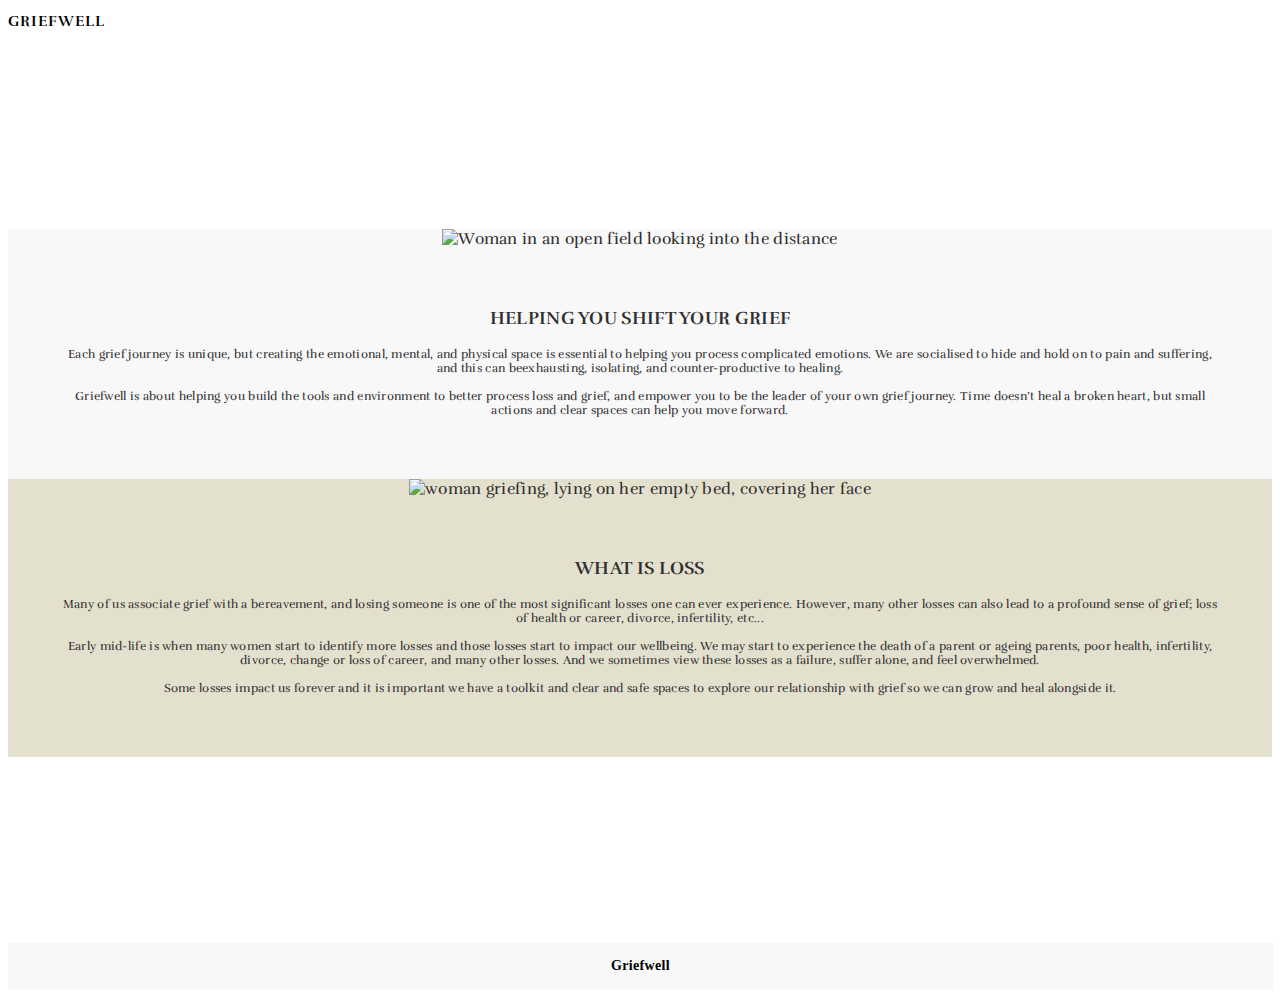
==== index.html @ adf1fdfc "further update to css" ====
<!DOCTYPE html>
<html lang="en">

<head>
    <meta charset="UTF-8">
    <meta name="viewport" content="width=device-width, initial-scale=1.0">

    <!-- Meta tags for search engines -->
    <meta name="description" content="HELPING YOU SHIFT YOUR GRIEF. Each grief journey is unique, but creating the emotional, mental, and physical space is ​essential to helping you process complicated emotions.">
    <meta name="keywords" content="Griefwell, Griefwelllondon, grief, griefing, loss, Grief Recovery Specialist, Coach, Decluttering Coach, and Reiki Practitioner, London">

    <!-- Stylesheet -->
    <link rel="stylesheet" href="assets/css/style.css">

    <title>Griefwell London</title>
</head>

<body>

    <!-- Simulate a smartphone / tablet -->

    <!-- Semantic element: header -->

    <header>
        <h2 class="logo">Griefwell</h2>
        <nav>
               
            <ul class="menu">
                <li class="nav_links"><a href="index.html">Home</a></li>
                <li class="nav_links"><a href="about.html">About</a></li>
                <li class="nav_links"><a href="products.html">Services</a></li>
                <li class="nav_links"><a href="contact.html">Contact</a></li>
            </ul>
        </nav>
    </header>


    <!-- Semantic element: sections -->

    <main class="page-container">

    <!-- Home page - Section 1 -->

        <section class="home-bgcolor-1">
            <article>
                <picture id="home-pic-1"><img src="/assets/images/page1-home/page1-home-section1/page1-home-section1-img1.png" 
                alt="Woman in an open field looking into the distance" width="100%">
                </picture>
            </article>
            
            <article id="home-article-1">
                <h3 id="home-h3-1">Helping you shift your grief</h3> 
                <p>
                    Each grief journey is unique, but creating the emotional, mental, and physical space is ​essential to helping 
                    you process complicated emotions. We are socialised to hide and hold on to pain and suffering, and this can be
                    ​exhausting, isolating, and counter-productive to healing. <br>
                    <br>
                    Griefwell is about ​helping you build the tools and 
                    environment to better process loss and grief, ​and empower you to be the leader of your own grief journey.
                    Time doesn’t heal a broken heart, but small actions and clear spaces can help ​you move forward.
                </p>
            </article>
        </section>
    
    <!-- Home page - Section 2 -->

        <section class="home-bgcolor-2">
            <article>
                <picture id="home-pic-2"><img src="/assets/images/page1-home/page1-home-section2/page1-home-section2-img1.png"
                alt="woman griefing, lying on her empty bed, covering her face" width="100%">
                </picture>
            </article>
            
            <article id="home-article-2">
                <h3 id="home-h3-2">What is loss</h3>     
                <p> Many of us associate grief with a bereavement, and losing someone is one of the most ​significant losses one can 
                    ever experience. However, many other losses can also lead to a ​profound sense of grief; loss of health or career, 
                    divorce, infertility, etc... <br>
                    <br>
                    Early mid-life is when many women start to identify more losses and those losses start ​to impact our wellbeing. 
                    We may start to experience the death of a parent or ageing ​parents, poor health, infertility, divorce, change or 
                    loss of career, and many other losses. ​And we sometimes view these losses as a failure, suffer alone, and feel 
                    overwhelmed. <br>
                    <br>
                    Some losses impact us forever and it is important we have a toolkit and clear and safe ​spaces to explore our 
                    relationship with grief so we can grow and heal alongside it. <br>
                </p>
            </article>
        </section>
       
    </main>

    <!-- Semantic element: footer -->

    <footer >
        <h3>Griefwell</h3>
    </footer>
---- assets/css/style.css ----
/* Google fonts import */

@import url('https://fonts.googleapis.com/css2?family=Rufina:wght@400;700&display=swap');

 
 /* Asterix wildcard selector to override default styles added by the browser */
{
     padding: 0%;
     /* this overrides the browser defaults */
     margin: 0%;
     /* this overrides the browser defaults */
     box-sizing: border-box;
     /* default is that the element's border and padding are added to the element's specified width/height. 
    "box-sizing: border-box;" allows padding and border to be included in the width and height, 
    i.e. when applying height and width to an element later, it will be applied to an entire elements including the border */
    background-color: bisque
}  */ 
-----------------------------------------------*/

 /* Navigation bar https://codepen.io/ngochuynh/pen/yKrvVZ */
 
 header {
    z-index: 99;
    display: flex;
    justify-content: space-between;
    align-items: center;
    position: fixed;
    top: 0;
    width: 100%;
    color: #302f2f;
    background-color: #f8f8f8;
    padding: 5px 3%; /* 5px at the top and bottom, 3% left and right */
 }

 .logo {
    cursor: pointer; 
    font-family: Rufina;
    font-size: 15px;
    text-transform: uppercase;
    letter-spacing: 1px;
 }

 /* re-instate formatting */
 .nav_links {
    display: inline-block; /* to make links sit side by side */
    padding: 0 5px; /* 0 at the top and bottom, 5px left and right */
    list-style-type: none;
    font-family: 'Rufina', sans-serif;
    font-size: 10px;
    text-transform: none;
    text-decoration: none;
    letter-spacing: 0.3px;
    color: #302f2f;
 }

/*
 .nav_links { /* target nav_links items + the a tags within them */
    /*transition: all 0.3s ease 0s; /* 0s for no delay */
/* }

 .nav_links:hover { /* on mouse over */
   /* color: #919090;
 }
*/

/* Navbar styles with dropdown toggle */
nav {
    position: absolute;
    background-color: #ffffff;
    width: 100%;
    left: 0;
    padding: 0 1rem;
    box-shadow: 0 2px 2px #3a3a3a;
    display: none;
    top: 100%;
}

/*
/* Nav toggle */
/* #nav-toggle:checked~nav {
    display: block;
}

#nav-toggle {
    display: none;
}

.nav-toggle-label {
    font-size: 2rem;
}
*/
 /* ------------------------------------------------------------------------*/

.page-container{
    min-height: 100vh;
    display: flex;
    /* flex: 1 1 auto; /*(grow: 1, shrink 1, basis auto)*/
    flex-direction: column;
    flex-wrap: nowrap;
    justify-content: center;
    text-align: center;
    font-family: Rufina;
    letter-spacing: 0.3px;
    color: #302f2f;
 }

/* ------------------------------------------------------------------------*/

/* Home page - Section 1 */

#home-pic-1 {
    width: 100%;
    height: auto;
    object-fit: cover;
    object-position: 10% 100%;
}

.home-bgcolor-1 {
    background-color: #f8f8f8;
}

#home-h3-1 {
    font-size: 18px;
    text-transform: uppercase;
    background-color: #f8f8f8;
}

#home-article-1 {
    color: #302f2f;
    padding: 10px 50px;
    font-size: 12px;
    margin-top: 30px;
    margin-left: 0px;
    margin-right: 0px;
    margin-bottom: 40px;
}

/* Home page - Section 2 */

#home-pic-2 {
    display: block;
    background-position: center;
    background-repeat: no-repeat;
}

.home-bgcolor-2 {
    background-color:#e4e0ce;
}

#home-h3-2 {
    font-size: 18px;
    text-transform: uppercase;
    background-color: #e4e0ce;
}

#home-article-2 {
    padding: 10px 50px;
    font-size: 12px;
    margin-top: 30px;
    margin-left: 0px;
    margin-right: 0px;
    margin-bottom: 40px;
}

/* Footer */

footer {
    font-size: 12px;
    letter-spacing: 0.3px;
    width:100%;
    text-align: center;
    background-color: #f8f8f8;
    margin: 0px;
    padding: 0.5px; /* no matter what the unit number it
    doesn't change the height of the footer?*/
 }

/* ------------------------------------------------------------------------*/


/* Media query: mobile and larger (430px and up) */
@media screen and (min-width: 430px) 
   
#home-pic-1 {
    background-position: center;
    background-repeat: no-repeat;
    margin-top: 50px;
}


/* Media query: tablets and larger (768px and up) */
@media screen and (min-width: 768px) {

}

/* Large devices (laptops and desktops, 992px and up) */
@media screen and (min-width: 992px) {

}

/* Largest devices (laptops and desktops, 1200px and up) */

@media screen and (min-width: 1200px) {
    
}
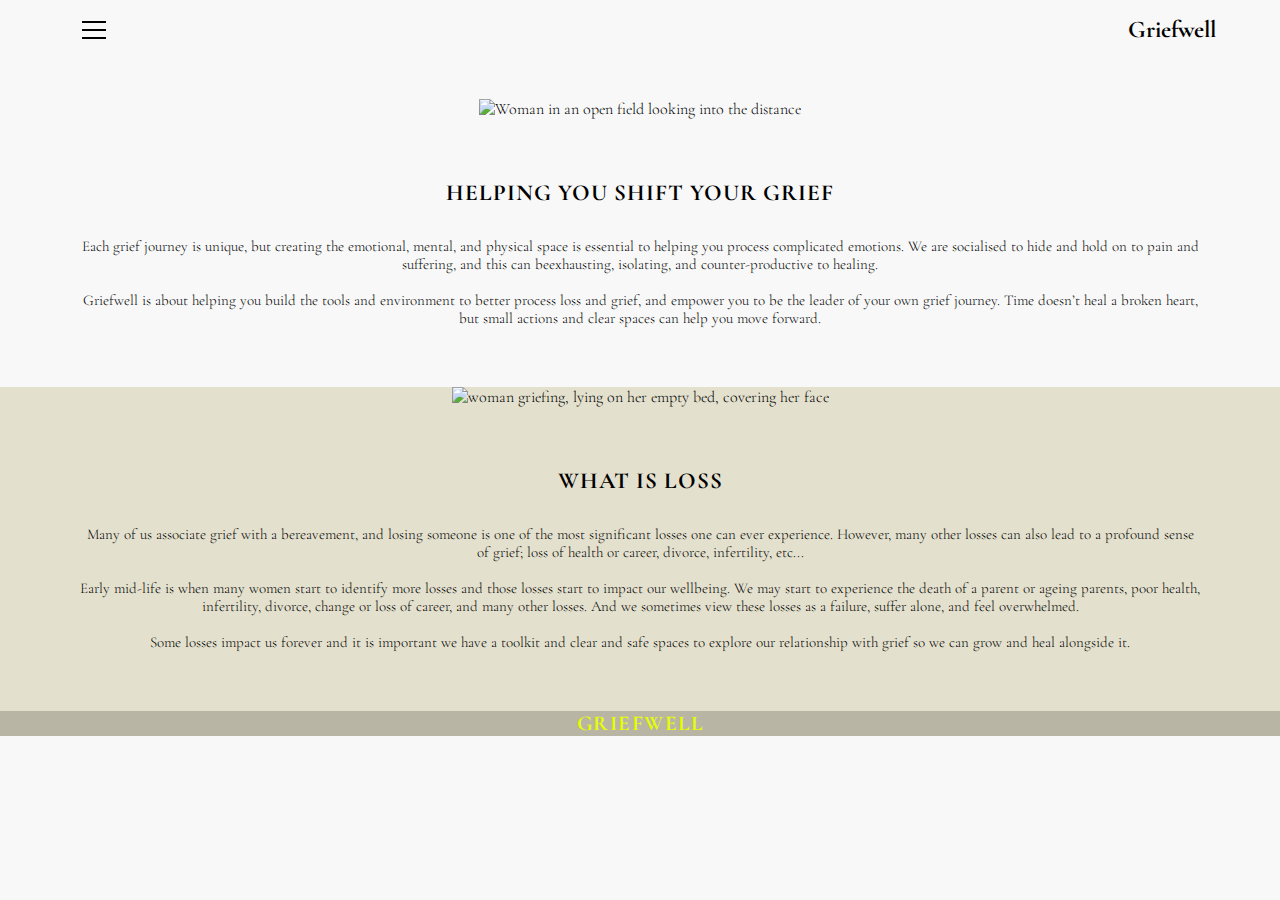
==== commit 52bfd05f: "Mobile size fix" ====
--- a/index.html
+++ b/index.html
@@ -1,98 +1,105 @@
-<!DOCTYPE html>
-<html lang="en">
-
-<head>
-    <meta charset="UTF-8">
-    <meta name="viewport" content="width=device-width, initial-scale=1.0">
-
-    <!-- Meta tags for search engines -->
-    <meta name="description" content="HELPING YOU SHIFT YOUR GRIEF. Each grief journey is unique, but creating the emotional, mental, and physical space is ​essential to helping you process complicated emotions.">
-    <meta name="keywords" content="Griefwell, Griefwelllondon, grief, griefing, loss, Grief Recovery Specialist, Coach, Decluttering Coach, and Reiki Practitioner, London">
-
-    <!-- Stylesheet -->
-    <link rel="stylesheet" href="assets/css/style.css">
-
-    <title>Griefwell London</title>
-</head>
-
-<body>
-
-    <!-- Simulate a smartphone / tablet -->
-
-    <!-- Semantic element: header -->
-
-    <header>
-        <h2 class="logo">Griefwell</h2>
-        <nav>
-               
-            <ul class="menu">
-                <li class="nav_links"><a href="index.html">Home</a></li>
-                <li class="nav_links"><a href="about.html">About</a></li>
-                <li class="nav_links"><a href="products.html">Services</a></li>
-                <li class="nav_links"><a href="contact.html">Contact</a></li>
-            </ul>
-        </nav>
-    </header>
-
-
-    <!-- Semantic element: sections -->
-
-    <main class="page-container">
-
-    <!-- Home page - Section 1 -->
-
-        <section class="home-bgcolor-1">
-            <article>
-                <picture id="home-pic-1"><img src="/assets/images/page1-home/page1-home-section1/page1-home-section1-img1.png" 
-                alt="Woman in an open field looking into the distance" width="100%">
-                </picture>
-            </article>
-            
-            <article id="home-article-1">
-                <h3 id="home-h3-1">Helping you shift your grief</h3> 
-                <p>
-                    Each grief journey is unique, but creating the emotional, mental, and physical space is ​essential to helping 
-                    you process complicated emotions. We are socialised to hide and hold on to pain and suffering, and this can be
-                    ​exhausting, isolating, and counter-productive to healing. <br>
-                    <br>
-                    Griefwell is about ​helping you build the tools and 
-                    environment to better process loss and grief, ​and empower you to be the leader of your own grief journey.
-                    Time doesn’t heal a broken heart, but small actions and clear spaces can help ​you move forward.
-                </p>
-            </article>
-        </section>
-    
-    <!-- Home page - Section 2 -->
-
-        <section class="home-bgcolor-2">
-            <article>
-                <picture id="home-pic-2"><img src="/assets/images/page1-home/page1-home-section2/page1-home-section2-img1.png"
-                alt="woman griefing, lying on her empty bed, covering her face" width="100%">
-                </picture>
-            </article>
-            
-            <article id="home-article-2">
-                <h3 id="home-h3-2">What is loss</h3>     
-                <p> Many of us associate grief with a bereavement, and losing someone is one of the most ​significant losses one can 
-                    ever experience. However, many other losses can also lead to a ​profound sense of grief; loss of health or career, 
-                    divorce, infertility, etc... <br>
-                    <br>
-                    Early mid-life is when many women start to identify more losses and those losses start ​to impact our wellbeing. 
-                    We may start to experience the death of a parent or ageing ​parents, poor health, infertility, divorce, change or 
-                    loss of career, and many other losses. ​And we sometimes view these losses as a failure, suffer alone, and feel 
-                    overwhelmed. <br>
-                    <br>
-                    Some losses impact us forever and it is important we have a toolkit and clear and safe ​spaces to explore our 
-                    relationship with grief so we can grow and heal alongside it. <br>
-                </p>
-            </article>
-        </section>
-       
-    </main>
-
-    <!-- Semantic element: footer -->
-
-    <footer >
-        <h3>Griefwell</h3>
-    </footer>
-
+<!DOCTYPE html>
+<html lang="en">
+
+<head>
+    <meta charset="UTF-8">
+    <meta name="viewport" content="width=device-width, initial-scale=1.0">
+
+    <!-- Meta tags for search engines -->
+    <meta name="description" content="HELPING YOU SHIFT YOUR GRIEF. Each grief journey is unique, but creating the emotional, mental, and physical space is ​essential to helping you process complicated emotions.">
+    <meta name="keywords" content="Griefwell, Griefwelllondon, grief, griefing, loss, Grief Recovery Specialist, Coach, Decluttering Coach, and Reiki Practitioner, London">
+
+    <!-- Stylesheet -->
+    <link rel="stylesheet" href="assets/css/style.css">
+
+    <title>Griefwell London</title>
+</head>
+<body>
+
+    <!-- Simulate a smartphone / tablet -->
+
+    <!-- Semantic element: header -->
+<header>
+    <nav>
+
+        <h2>Griefwell</h2>
+        <input type="checkbox" class="toggler">
+        <div class="hamburger">
+            <div>
+            </div>
+        </div>
+        <div class="menu">
+            <div>
+                <ul>
+                    <li><a href='index.html'>Home</a></li>
+                    <li><a href='about.html'>About</a></li>
+                    <li><a href='services.html'>Services</a></li>
+                    <li><a href='contact.html'>Contact</a></li>
+                </ul>
+            </div>
+        </div>
+    </nav>
+</header>
+
+
+<main>
+
+    <!-- Home page - Section 1 -->
+
+        <section class="home-bgcolor-1">
+            <article id="home-pic-1">
+                <!-- <picture> -->
+                    <img src="/assets/images/page1-home/page1-home-section1/page1-home-section1-img1.png" 
+                alt="Woman in an open field looking into the distance" width="100%">
+                <!-- </picture> -->
+            </article>
+            
+            <article id="home-article-1">
+                <h3 id="home-h3-1">Helping you shift your grief</h3> 
+                <p>
+                    Each grief journey is unique, but creating the emotional, mental, and physical space is ​essential to helping 
+                    you process complicated emotions. We are socialised to hide and hold on to pain and suffering, and this can be
+                    ​exhausting, isolating, and counter-productive to healing. <br>
+                    <br>
+                    Griefwell is about ​helping you build the tools and 
+                    environment to better process loss and grief, ​and empower you to be the leader of your own grief journey.
+                    Time doesn’t heal a broken heart, but small actions and clear spaces can help ​you move forward.
+                </p>
+            </article>
+        </section>
+    
+    <!-- Home page - Section 2 -->
+
+        <section class="home-bgcolor-2">
+            <article id="home-pic-2">
+                <!-- <picture> -->
+                    <img src="/assets/images/page1-home/page1-home-section2/page1-home-section2-img1.png"
+                alt="woman griefing, lying on her empty bed, covering her face" width="100%">
+                <!-- </picture> -->
+            </article>
+            
+            <article id="home-article-2">
+                <h3 id="home-h3-2">What is loss</h3>     
+                <p> Many of us associate grief with a bereavement, and losing someone is one of the most ​significant losses one can 
+                    ever experience. However, many other losses can also lead to a ​profound sense of grief; loss of health or career, 
+                    divorce, infertility, etc... <br>
+                    <br>
+                    Early mid-life is when many women start to identify more losses and those losses start ​to impact our wellbeing. 
+                    We may start to experience the death of a parent or ageing ​parents, poor health, infertility, divorce, change or 
+                    loss of career, and many other losses. ​And we sometimes view these losses as a failure, suffer alone, and feel 
+                    overwhelmed. <br>
+                    <br>
+                    Some losses impact us forever and it is important we have a toolkit and clear and safe ​spaces to explore our 
+                    relationship with grief so we can grow and heal alongside it. <br>
+                </p>
+            </article>
+        </section>
+    </body>
+    </main>
+
+    <!-- Semantic element: footer -->
+
+    <footer >
+        <h3>Griefwell</h3>
+    </footer>
+
--- a/assets/css/style.css
+++ b/assets/css/style.css
@@ -1,207 +1,292 @@
-/* Google fonts import */
-
-@import url('https://fonts.googleapis.com/css2?family=Rufina:wght@400;700&display=swap');
-
- 
- /* Asterix wildcard selector to override default styles added by the browser */
-{
-     padding: 0%;
-     /* this overrides the browser defaults */
-     margin: 0%;
-     /* this overrides the browser defaults */
-     box-sizing: border-box;
-     /* default is that the element's border and padding are added to the element's specified width/height. 
-    "box-sizing: border-box;" allows padding and border to be included in the width and height, 
-    i.e. when applying height and width to an element later, it will be applied to an entire elements including the border */
-    background-color: bisque
-}  */ 
------------------------------------------------*/
-
- /* Navigation bar https://codepen.io/ngochuynh/pen/yKrvVZ */
- 
- header {
-    z-index: 99;
-    display: flex;
-    justify-content: space-between;
-    align-items: center;
-    position: fixed;
-    top: 0;
-    width: 100%;
-    color: #302f2f;
-    background-color: #f8f8f8;
-    padding: 5px 3%; /* 5px at the top and bottom, 3% left and right */
- }
-
- .logo {
-    cursor: pointer; 
-    font-family: Rufina;
-    font-size: 15px;
-    text-transform: uppercase;
-    letter-spacing: 1px;
- }
-
- /* re-instate formatting */
- .nav_links {
-    display: inline-block; /* to make links sit side by side */
-    padding: 0 5px; /* 0 at the top and bottom, 5px left and right */
-    list-style-type: none;
-    font-family: 'Rufina', sans-serif;
-    font-size: 10px;
-    text-transform: none;
-    text-decoration: none;
-    letter-spacing: 0.3px;
-    color: #302f2f;
- }
-
-/*
- .nav_links { /* target nav_links items + the a tags within them */
-    /*transition: all 0.3s ease 0s; /* 0s for no delay */
-/* }
-
- .nav_links:hover { /* on mouse over */
-   /* color: #919090;
- }
-*/
-
-/* Navbar styles with dropdown toggle */
-nav {
-    position: absolute;
-    background-color: #ffffff;
-    width: 100%;
-    left: 0;
-    padding: 0 1rem;
-    box-shadow: 0 2px 2px #3a3a3a;
-    display: none;
-    top: 100%;
-}
-
-/*
-/* Nav toggle */
-/* #nav-toggle:checked~nav {
-    display: block;
-}
-
-#nav-toggle {
-    display: none;
-}
-
-.nav-toggle-label {
-    font-size: 2rem;
-}
-*/
- /* ------------------------------------------------------------------------*/
-
-.page-container{
-    min-height: 100vh;
-    display: flex;
-    /* flex: 1 1 auto; /*(grow: 1, shrink 1, basis auto)*/
-    flex-direction: column;
-    flex-wrap: nowrap;
-    justify-content: center;
-    text-align: center;
-    font-family: Rufina;
-    letter-spacing: 0.3px;
-    color: #302f2f;
- }
-
-/* ------------------------------------------------------------------------*/
-
-/* Home page - Section 1 */
-
-#home-pic-1 {
-    width: 100%;
-    height: auto;
-    object-fit: cover;
-    object-position: 10% 100%;
-}
-
-.home-bgcolor-1 {
-    background-color: #f8f8f8;
-}
-
-#home-h3-1 {
-    font-size: 18px;
-    text-transform: uppercase;
-    background-color: #f8f8f8;
-}
-
-#home-article-1 {
-    color: #302f2f;
-    padding: 10px 50px;
-    font-size: 12px;
-    margin-top: 30px;
-    margin-left: 0px;
-    margin-right: 0px;
-    margin-bottom: 40px;
-}
-
-/* Home page - Section 2 */
-
-#home-pic-2 {
-    display: block;
-    background-position: center;
-    background-repeat: no-repeat;
-}
-
-.home-bgcolor-2 {
-    background-color:#e4e0ce;
-}
-
-#home-h3-2 {
-    font-size: 18px;
-    text-transform: uppercase;
-    background-color: #e4e0ce;
-}
-
-#home-article-2 {
-    padding: 10px 50px;
-    font-size: 12px;
-    margin-top: 30px;
-    margin-left: 0px;
-    margin-right: 0px;
-    margin-bottom: 40px;
-}
-
-/* Footer */
-
-footer {
-    font-size: 12px;
-    letter-spacing: 0.3px;
-    width:100%;
-    text-align: center;
-    background-color: #f8f8f8;
-    margin: 0px;
-    padding: 0.5px; /* no matter what the unit number it
-    doesn't change the height of the footer?*/
- }
-
-/* ------------------------------------------------------------------------*/
-
-
-/* Media query: mobile and larger (430px and up) */
-@media screen and (min-width: 430px) 
-   
-#home-pic-1 {
-    background-position: center;
-    background-repeat: no-repeat;
-    margin-top: 50px;
-}
-
-
-/* Media query: tablets and larger (768px and up) */
-@media screen and (min-width: 768px) {
-
-}
-
-/* Large devices (laptops and desktops, 992px and up) */
-@media screen and (min-width: 992px) {
-
-}
-
-/* Largest devices (laptops and desktops, 1200px and up) */
-
-@media screen and (min-width: 1200px) {
-    
-}
-
-
+/* Google fonts import */
+
+@import url('https://fonts.googleapis.com/css2?family=Cormorant+Garamond:ital,wght@0,300;0,400;0,500;0,600;0,700;1,300;1,400;1,500;1,600;1,700&display=swap');
+
+/* Asterix wildcard selector to override default styles added by the browser */
+* {
+  margin: 0;
+  padding: 0;
+}
+
+html {
+  margin: 0;
+  padding: 0;
+  box-sizing: border-box;
+  width: 100%;
+}
+
+img {
+  max-width: 100%;
+  height: auto;
+
+
+}
+
+body {
+  font-family: "Cormorant Garamond", serif;
+  font-weight: 300;
+  font-style: normal;
+  background-color: #f8f8f8;
+  height: 100vh;
+  /* width: 110vw; */
+}
+
+.toggler {
+  /* ALWAYS KEEPING THE TOGGLER OR THE CHECKBOX ON TOP OF EVERYTHING :  */
+  z-index: 2;
+  position: absolute;
+  top: 0;
+  left: 0;
+  height: 50px;
+  width: 50px;
+  cursor: pointer;
+  opacity: 0;
+}
+
+.hamburger {
+/* ----------------------------------------------------------------------------
+  Toggler X disappears once clicked ??????  
+  Also checkbox disappears once you scroll further down 
+  -------------------------------------------------------------------------------
+*/
+  top: 0;
+  left: 0;
+  height: 40px;
+  width: 40px;
+padding: 0.6rem;
+
+/* FOR DISPLAYING EVERY ELEMENT IN THE CENTER : */
+
+  display: flex;
+  align-items: center;
+  justify-content: center;
+}
+
+/* CREATING THE MIDDLE LINE OF THE HAMBURGER : */
+
+.hamburger > div {
+  position: relative;
+  top: 0;
+  left: 0;
+  background: rgb(0, 0, 0);
+  height: 2px;
+  width: 60%;
+  transition: all 0.4s ease;
+}
+
+/* CREATING THE TOP AND BOTTOM LINES : 
+TOP AT -10PX ABOVE THE MIDDLE ONE AND BOTTOM ONE IS 10PX BELOW THE MIDDLE: */
+
+.hamburger > div::before,
+.hamburger > div::after {
+  content: "";
+  position: absolute;
+  top: -8px;
+  background: rgb(0, 0, 0);
+  width: 100%;
+  height: 2px;
+  transition: all 0.4s ease;
+}
+
+.hamburger > div::before {
+  left: 0;
+}
+.hamburger > div::after {
+  left: 0;
+  top: 8px;
+}
+
+/* IF THE TOGGLER IS IN ITS CHECKED STATE, THEN SETTING THE BACKGROUND OF THE MIDDLE LAYER TO COMPLETE BLACK AND OPAQUE :  */
+
+.toggler:checked + .hamburger > div {
+  background: rgba(0, 0, 0, 0);
+}
+
+.toggler:checked + .hamburger > div::before {
+  top: 0;
+  transform: rotate(45deg);
+  background: black;
+}
+
+/* AND ROTATING THE TOP AND BOTTOM LINES :  */
+
+.toggler:checked + .hamburger > div::after {
+  top: 0;
+  transform: rotate(135deg);
+  background: black;
+}
+
+/* MAIN MENU WITH THE WHITE BACKGROUND AND THE TEXT :  */
+
+.menu {
+  z-index: 1;
+  position: absolute;
+  background: #f8f8f8;
+  opacity: 100%;
+  height: 100vh;
+  top: 60px;
+
+/* APPLYING TRANSITION TO THE MENU :  */
+
+  transition: all 0.4s ease;
+}
+
+/* IF THE TOGGLER IS CHECKED, THEN INCREASE THE WIDTH OF THE MENU TO 50% , CREATING A SMOOTH EFFECT :  */
+
+.toggler:checked ~ .menu {
+  width: 73%;
+}
+
+/* STYLING THE LIST :  */
+
+.menu > div > ul {
+  display: flex;
+  flex-direction: column;
+  position: fixed;
+  top: 50px;
+  padding-left: 20px;
+
+/* HIDDEN INITIALLY  :  */
+
+  visibility: hidden;
+}
+
+.menu > div > ul > li {
+  list-style: none;
+  padding: 0.5rem;
+}
+
+.menu > div > ul > li > a {
+  color: black;
+  text-decoration: none;
+  font-size: 1rem;
+  font-family: "Cormorant Garamond", serif;
+  font-weight: 300;
+  font-style: normal;
+}
+
+/* WHEN THE TOGGLER IS CHECKED, CHANGE THE VISIBILITY TO VISIBLE :  */
+
+.toggler:checked ~ .menu > div > ul {
+  transition: visibility 0.4s ease;
+  transition-delay: 0.1s;
+  visibility: visible;
+}
+
+.toggler:checked ~ .menu > div > ul > li > a:hover {
+  color: rgb(0, 0, 0);
+}
+
+/* Griefwell Logo */
+
+header {
+  display: flex;
+  width: 100%;
+  justify-content: center;
+}
+
+nav {
+  display: flex;
+  flex-direction: row-reverse;
+  align-items: center;
+  justify-content: space-between;
+  width: 90%;
+}
+
+/* Home page - Section 1 */
+
+/* Image 1 */
+
+.home-bgcolor-1 {
+  display: block;
+  background-color: #f8f8f8;
+}
+
+#home-pic-1 {
+  display: block;
+  width: 100%;
+  text-align: center;
+  background-repeat: no-repeat;
+  padding-top: 40px;
+}
+
+#home-h3-1 {
+  padding-bottom: 30px;
+  font-size: 23px;
+  letter-spacing: 1px;
+  display: flex;
+  justify-content: center;
+  text-transform: uppercase;
+}
+
+#home-article-1 {
+  padding: 60px 80px;
+  font-size: 15px;
+  justify-content: center;
+  text-align: center;
+}
+
+/*  Home page - Section 2 */
+
+/* Image 2 */
+
+#home-pic-2 {
+  display: block;
+  width: 100%;
+  text-align: center;
+  background-repeat: no-repeat;
+}
+
+.home-bgcolor-2 {
+  display: block;
+  background-color: #e4e0ce;
+}
+
+#home-h3-2 {
+  padding-bottom: 30px;
+  font-size: 23px;
+  letter-spacing: 1px;
+  display: flex;
+  justify-content: center;
+  text-transform: uppercase;
+}
+
+#home-article-2 {
+  padding: 60px 80px;
+  font-size: 15px;
+  justify-content: center;
+  text-align: center;
+}
+
+
+/* Footer */
+
+footer {
+  font-size: 18px;
+  letter-spacing: 0.3px;
+  width: 100%;
+  text-align: center;
+  text-transform: uppercase;
+  letter-spacing: 1.5px;
+  background-color: #b9b5a4;
+  color: #e5ff00;
+}
+
+/* ------------------------------------------------------------------------*/
+
+/* Media query: mobile and larger (425px and up) */
+@media screen and (min-width: 425px) {
+}
+
+/* Media query: tablets and larger (768px and up) */
+@media screen and (min-width: 768px) {
+}
+
+/* Large devices (laptops and desktops, 992px and up) */
+@media screen and (min-width: 992px) {
+}
+
+/* Largest devices (laptops and desktops, 1200px and up) */
+
+@media screen and (min-width: 1200px) {
+}
